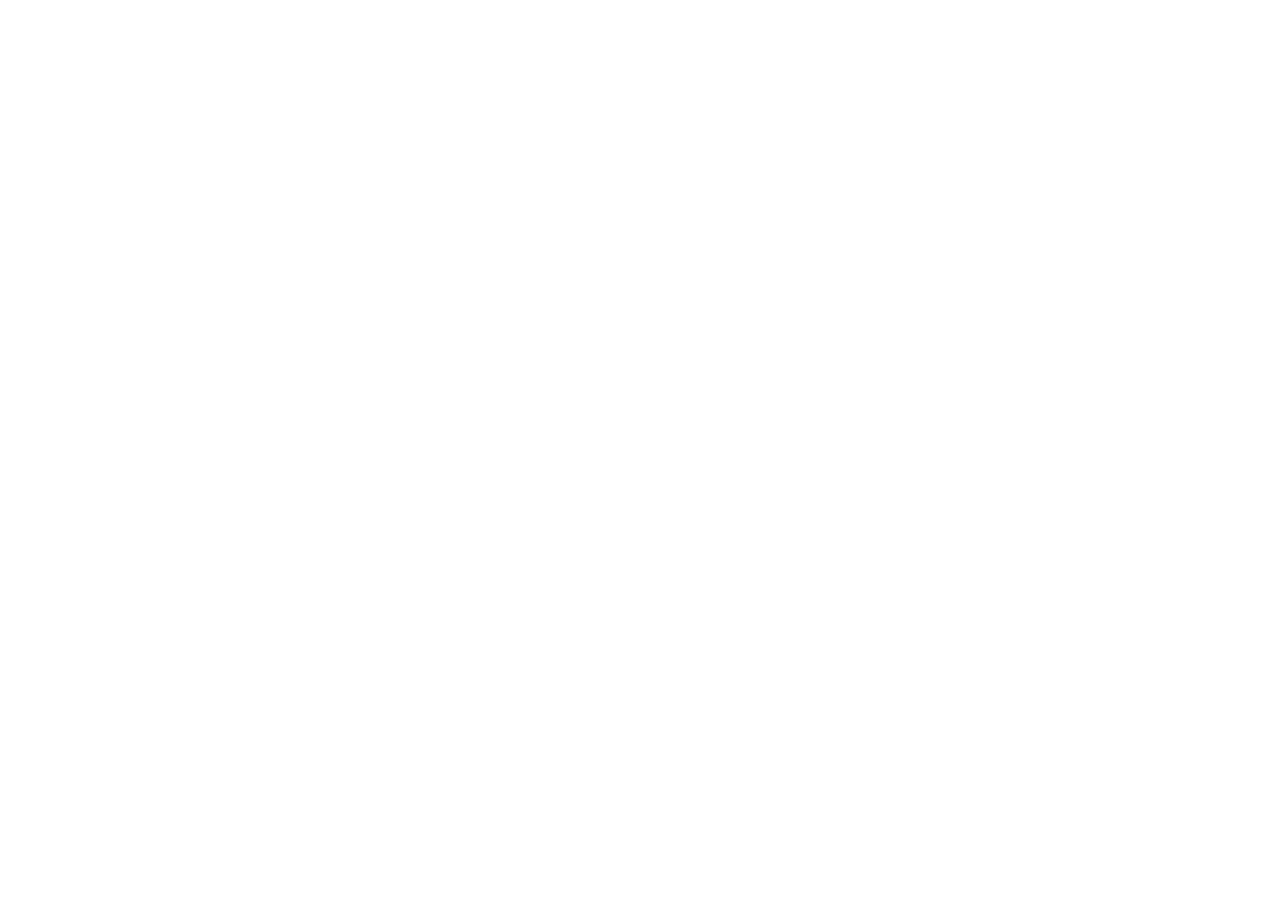
==== index.html @ 626b61fa "Initial commit" ====
<!DOCTYPE html>
<html lang="en">
<head>
  <meta charset="UTF-8">
  <meta http-equiv="X-UA-Compatible" content="IE=edge">
  <meta name="viewport" content="width=device-width, initial-scale=1.0">
  <title>Document</title>
</head>

<body>
  <header>
    <nav>

    </nav>
  </header>
  
  <main>

  </main>

  <footer>

  </footer>
</body>
</html>
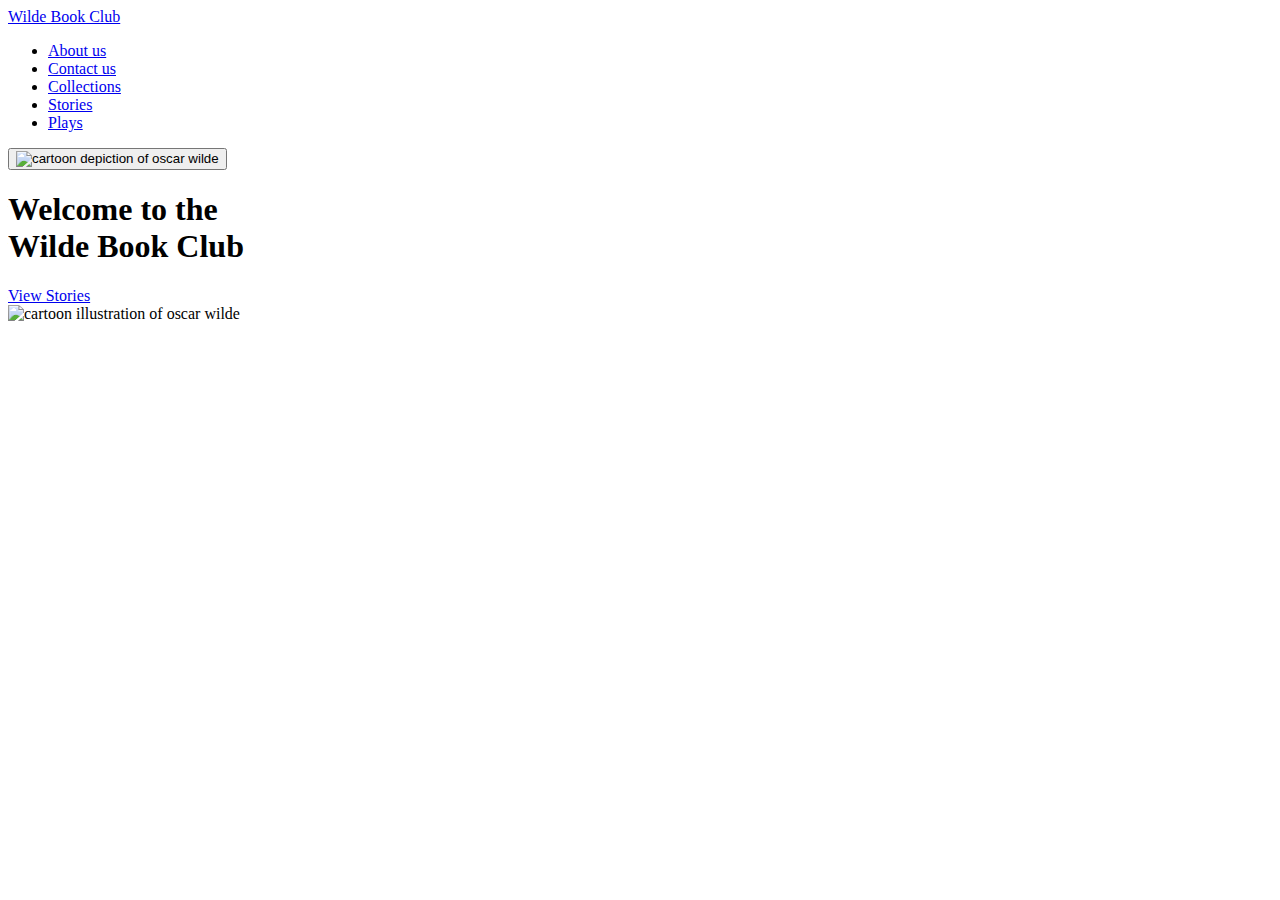
==== commit 77aeb794: "added header and navigation with header image" ====
--- a/index.html
+++ b/index.html
@@ -7,14 +7,52 @@
   <title>Document</title>
 </head>
 
-<body>
-  <header>
-    <nav>
+    <!-- Header -->
+    <header>
+      <!--Navigation -->
+      <nav class="container">
+        <!-- home page link -->
+        <div>
+          <a
+            class="home-link"
+            href="index.html"
+            >Wilde Book Club</a
+          >
+        </div>
+        <!-- Navigation links -->
+        <ul id="nav-menu">
+          <li><a href="/about.html">About us</a></li>
+          <li><a href="/contact-us.html">Contact us</a></li>
+          <li><a href="/collections.html">Collections</a></li>
+          <li><a href="/stories.html">Stories</a></li>
+          <li><a href="/plays.html">Plays</a></li>
+        </ul>
+        <!-- Mobile menu button -->
+        <button id="menu-button">
+          <img
+            src="/assets/images/icons/menu.svg"
+            alt="cartoon depiction of oscar wilde"
+            height="20"
+            width="20" />
+        </button>
+      </nav>
 
-    </nav>
-  </header>
-  
-  <main>
+      <div class="container welcome-container">
+        <div>
+          <h1>
+            Welcome to the <br />
+            Wilde Book Club
+          </h1>
+          <a href="/stories.html">View Stories</a>
+        </div>
+
+        <img
+          src="/assets/images/banner-home.jpg"
+          alt="cartoon illustration of oscar wilde"
+          width="616"
+          height="462" />
+      </div>
+    </header>
 
   </main>
 
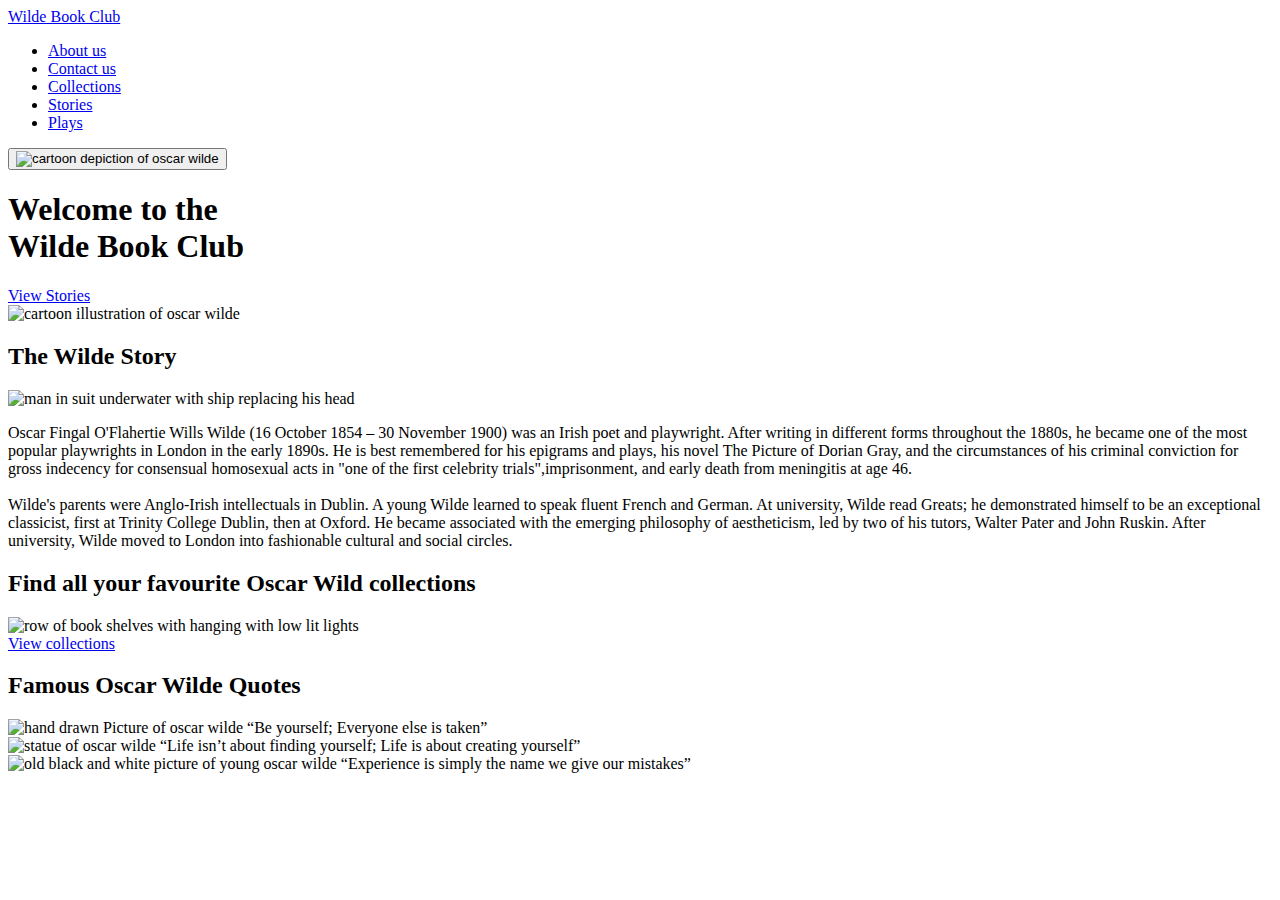
==== commit a759a94d: "Added main content, oscar wild quotes and story." ====
--- a/index.html
+++ b/index.html
@@ -54,7 +54,92 @@
       </div>
     </header>
 
-  </main>
+    <!-- Main -->
+    <main class="container home-page">
+      <!-- Oscar wilde story section -->
+      <section class="section-home-story">
+        <h2>The Wilde Story</h2>
+
+        <div>
+          <img
+            src="/assets/images/story.jpg"
+            alt="man in suit underwater with ship replacing his head"
+            width="300px"
+            height="734px" />
+
+          <p>
+            Oscar Fingal O'Flahertie Wills Wilde (16 October 1854 – 30 November
+            1900) was an Irish poet and playwright. After writing in different
+            forms throughout the 1880s, he became one of the most popular
+            playwrights in London in the early 1890s. He is best remembered for
+            his epigrams and plays, his novel The Picture of Dorian Gray, and
+            the circumstances of his criminal conviction for gross indecency for
+            consensual homosexual acts in "one of the first celebrity
+            trials",imprisonment, and early death from meningitis at age 46.
+            <br /><br />
+            Wilde's parents were Anglo-Irish intellectuals in Dublin. A young
+            Wilde learned to speak fluent French and German. At university,
+            Wilde read Greats; he demonstrated himself to be an exceptional
+            classicist, first at Trinity College Dublin, then at Oxford. He
+            became associated with the emerging philosophy of aestheticism, led
+            by two of his tutors, Walter Pater and John Ruskin. After
+            university, Wilde moved to London into fashionable cultural and
+            social circles.
+          </p>
+        </div>
+      </section>
+
+      <section class="section-home-collection">
+        <h2>Find all your favourite Oscar Wild collections</h2>
+
+        <div>
+          <img
+            src="/assets/images/collections.jpg"
+            alt="row of book shelves with hanging with low lit lights"
+            width="820"
+            height="758px" />
+
+          <div>
+            <a href="/collections.html">View collections</a>
+          </div>
+        </div>
+      </section>
+
+      <!-- Oscar wilde quotes section -->
+      <section class="section-home-quotes">
+        <h2>Famous Oscar Wilde Quotes</h2>
+
+        <div>
+          <img
+            src="/assets/images/oscar-wilde-quote-1.jpg"
+            alt="hand drawn Picture of oscar wilde"
+            width="275"
+            height="320" />
+          <q>Be yourself; Everyone else is taken</q>
+        </div>
+
+        <div>
+          <img
+            src="/assets/images/oscar-wilde-quote-2.jpg"
+            alt="statue of oscar wilde"
+            width="275"
+            height="320" />
+          <q
+            >Life isn’t about finding yourself; Life is about creating
+            yourself</q
+          >
+        </div>
+
+        <div>
+          <img
+            src="/assets/images/oscar-wilde-quote-3.jpg"
+            alt="old black and white picture of young oscar wilde "
+            width="275"
+            height="320" />
+          <q>Experience is simply the name we give our mistakes</q>
+        </div>
+      </section>
+    </main>
 
   <footer>
 
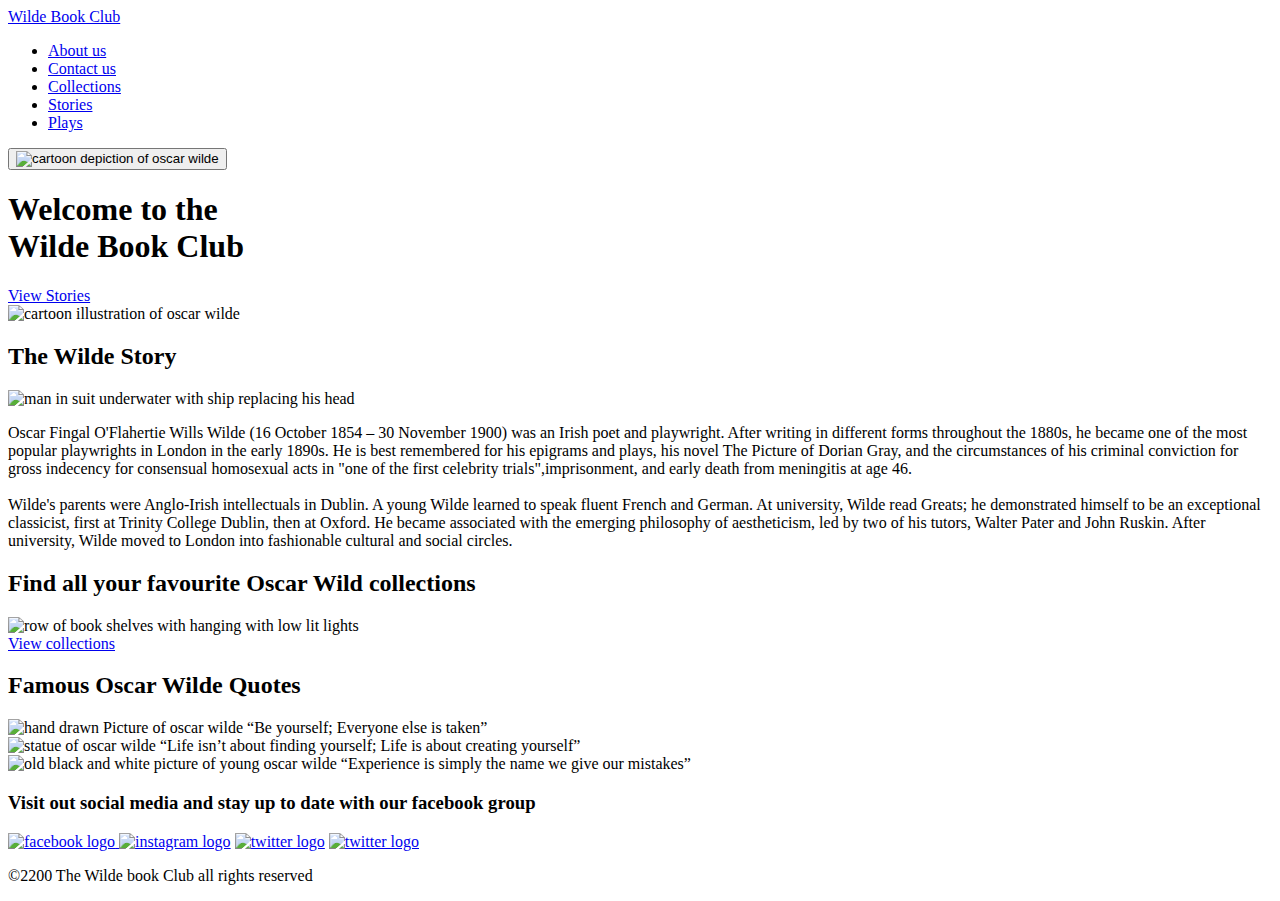
==== commit 62056f64: "added footer content with social media links" ====
--- a/index.html
+++ b/index.html
@@ -141,8 +141,58 @@
       </section>
     </main>
 
-  <footer>
+    <!-- Footer -->
+    <footer>
+      <div>
+        <h3>
+          Visit out social media and stay up to date with our facebook group
+        </h3>
 
-  </footer>
-</body>
+        <!-- Social media links -->
+        <div class="social-links-container">
+          <!-- facebook link -->
+          <a
+            href="https://www.facebook.com/"
+            target="blank">
+            <img
+              src="/assets/images/icons/facebook.svg"
+              alt="facebook logo"
+              height="30"
+              width="30" />
+          </a>
+          <!-- instagram link -->
+          <a
+            href="https://www.instagram.com/"
+            target="_blank"
+            ><img
+              src="/assets/images/icons/instagram.svg"
+              alt="instagram logo"
+              height="30"
+              width="30"
+          /></a>
+          <!-- twitter link -->
+          <a
+            href="https://twitter.com/?lang=en"
+            target="_blank"
+            ><img
+              src="/assets/images/icons/twitter.svg"
+              alt="twitter logo"
+              height="30"
+              width="30"
+          /></a>
+          <!-- facebook messenger -->
+          <a
+            href="https://www.messenger.com/"
+            target="_blank"
+            ><img
+              src="/assets/images/icons/facebook-messenger.svg"
+              alt="twitter logo"
+              height="30"
+              width="30"
+          /></a>
+        </div>
+
+        <p>©2200 The Wilde book Club all rights reserved</p>
+      </div>
+    </footer>
 </html>